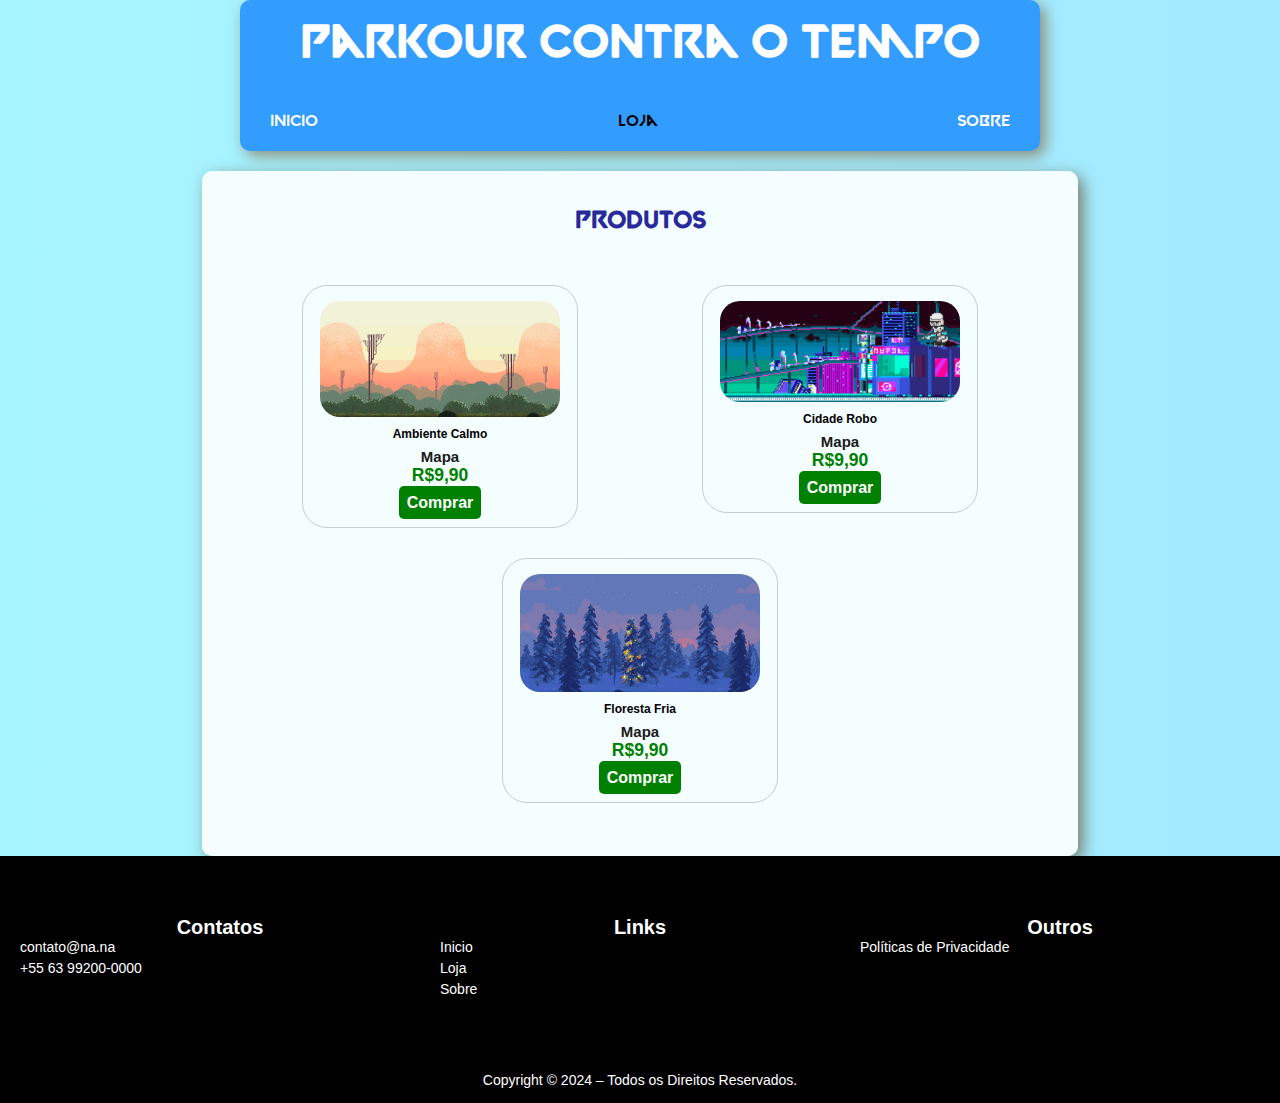
==== loja.html @ 4a989ff1 "jogo" ====
<!DOCTYPE html>
<html lang="pt-br">
    <head>
        <meta charset="UTF-8" />
        <meta http-equiv="X-UA-Compatible" content="IE=edge" />
        <meta name="viewport" content="width=device-width, initial-scale=1.0" />
        <link rel="shortcut icon" href="imagens/icons8-p-100.png" type="image/x-icon">
        <link rel="stylesheet" href="style.css" />
        <title>Loja</title>
    </head>
    <body>
        <main>
            <div class="menu">
                <h1 class="nome_principal">Parkour Contra o Tempo</h1>
                <nav>
                    <ul id="navegacoes">
                        <li><a href="index.html">Inicio</a></li>
                        <li>
                            <a href="loja.html" class="navegacao_ativa">Loja</a>
                        </li>
                        <li><a href="sobre.html">Sobre</a></li>
                    </ul>
                </nav>
            </div>
        </main>
        <div class="conteudo">
            <section id="produtos">
                <h2 class="bemvindo">Produtos</h2>
            </section>
            <div class="container">
                <div class="produto">
                    <div class="card">
                        <img src="imagens/Screenshot_2.png" alt="" />
                        <div class="descricao">
                            <span>Ambiente Calmo</span>
                            <h4>Mapa</h4>
                            <h3>R$9,90</h3>
                        </div>
                        <a class="comprar" href="#">Comprar</a>
                    </div>
                </div>

                <div class="produto">
                    <div class="card">
                        <img src="imagens/cidade.png" alt="" />
                        <div class="descricao">
                            <span>Cidade Robo</span>
                            <h4>Mapa</h4>
                            <h3>R$9,90</h3>
                        </div>
                        <a class="comprar" href="#">Comprar</a>
                    </div>
                </div>

                <div class="produto">
                    <div class="card">
                        <img src="imagens/neve.png" alt="" />
                        <div class="descricao">
                            <span> Floresta Fria</span>
                            <h4>Mapa</h4>
                            <h3>R$9,90</h3>
                        </div>
                        <a class="comprar" href="#">Comprar</a>
                    </div>
                </div>

            </div>
        </div>
        <footer class="rodape" id="contato">
            <div class="rodape-div">
                <div class="rodape-div-2">
                    <div class="rodape-div-2-coluna">
                        <span><b>Contatos</b></span>
                        <p>contato@na.na</p>
                        <p>+55 63 99200-0000</p>
                    </div>
                </div>
                <div class="rodape-div-3">
                    <div class="rodape-div-3-coluna">
                        <span><b>Links</b></span>
                        <p><a href="index.html">Inicio</a></p>
                        <p><a href="loja.html">Loja</a></p>
                        <p><a href="sobre.html" target="_blank">Sobre</a></p>
                    </div>
                </div>
                <div class="rodape-div-4">
                    <div class="rodape-div-4-coluna">
                        <span><b>Outros</b></span>
                        <p>Políticas de Privacidade</p>
                    </div>
                </div>
            </div>
            <p class="rodape-direitos">Copyright © 2024 – Todos os Direitos Reservados.</p>
        </footer>
    </body>
</html>
---- style.css ----
* {
    font-family: Arial, Helvetica, sans-serif;
    padding: 0;
    margin: 0;
}

@font-face {
    font-family: "Vava";
    src: url("ValorantFont.ttf") format("truetype");
    font-weight: normal;
    font-style: normal;
}

body {
    background-image: linear-gradient(to right, #a7f5ff, #a3e9ff);
    display: flex;
    flex-direction: column;
    align-items: center;
}

main {
    padding: 0 10px;
    display: flex;
    justify-content: center;
    align-items: center;
    flex-direction: column;
    width: 100%;
    max-width: 1200px;
    margin: 0 auto;
}

.menu {
    background-color: rgb(51, 156, 255);
    border-radius: 10px;
    box-shadow: 5px 5px 15px #7e5b30a8;
    text-align: center;
    width: 100%; 
    max-width: 800px; 
}

.nome_principal {
    font-family: "Vava";
    color: rgb(255, 255, 255);
    text-align: center;
    font-size: 46px;
    margin: 20px 0;
}

#navegacoes {
    display: flex;
    align-items: center;
    justify-content: space-between;
    padding: 20px;
}

#navegacoes li {
    list-style: none;
    padding: 0 10px; 
}

#navegacoes li a {
    text-decoration: none;
    font-size: 16px;
    color: white;
    font-family: "Vava";
}

#navegacoes li a:hover {
    color: black;
}

.navegacao_ativa {
    color: black !important;
}

.conteudo {
    margin-top: 20px; 
    background-color: rgba(255, 255, 255, 0.884);
    padding: 3%;
    border-radius: 10px;
    box-shadow: 5px 5px 15px #634622a8;
    width: 100%; 
    max-width: 800px; 
}

.conteudo img {
    width: 100%;
    display: block;
    margin: 0 auto;
}

.bemvindo {
    font-family: "Vava";
    text-align: center;
    color: #282a9c;
    margin-bottom: 20px; 
}

.video {
    text-align: center;
}

p {
    text-align: justify;
    font-family: Arial, Helvetica, sans-serif;
}

.comprar {
    background: green;
    color: white;
    padding: 8px;
    font-weight: bold;
    text-decoration: none;
    border-radius: 5px;
}

.descricao {
    padding-top: 7px;
    font-size: 15px;
    font-weight: 700;
    color: green;
}


.card .descricao h4 {
    padding-top: 7px;
    color: #1a1a1a;
    font: 14px;
}

img {
    border-radius: 20px;
}

iframe {
    border-radius: 20px;
}

.produto {
    width: 100%;
    max-width: 300px;
    padding: 10px;
    margin: 0 auto 20px auto;
    width: 23%;
    height: fit-content;
    min-width: 250px;
    padding: 10px 12px;
    border: 1px solid rgba(0, 0, 0, 0.192);
    border-radius: 25px;
    margin: 15px 0;
    text-align: center;
}

.card img {
    width: 100%;
    border-radius: 20px;
}

.card {
    padding: 5px;
}

.card .descricao span {
    color: rgb(0, 0, 0);
    font-size: 12px;
}

.card .descricao h4 {
    padding-top: 7px;
    color: #1a1a1a;
    font: 14px;
}

.descricao h3 {
    padding-bottom: 8px;
}

.container {
    display: flex;
    justify-content: space-around;
    padding-top: 15px;
    flex-wrap: wrap;
}

.fundo-do-rodape {
    background-color: #111111;
    height: 300px;
    width: 100%;
}

.rodape {
    background-color: #000000;
    color: white;
    height: auto;
    width: 100%;
    font-size: 14px;
    font-family: helvetica;
    text-align: center;
}

.rodape a {
    text-decoration: none;
    color: white;
}

.rodape p {
    margin-bottom: 5px;
}

.rodape-div {
    display: flex;
    flex-wrap: wrap;
    justify-content: center;
    align-items: stretch;
    padding: 60px 10px 40px 10px;
}

.rodape-div > div {
    flex: 1; 
    padding: 0 10px; 
}

.rodape span {
    font-size: 20px;
    color: white;
}

.rodape-direitos {
    background-color: black;
    padding: 10px;
    margin-top: 20px;
    text-align: center;
}

footer {
    overflow: hidden;
    margin: 0;
}

@media only screen and (max-width: 600px) {
    .menu {
        padding: 10px; 
    }

    .nome_principal {
        font-size: 30px;
    }

    #navegacoes {
        flex-direction: column;
        padding: 10px; 
    }

    #navegacoes li {
        padding: 5px 0; 
    }

    #navegacoes li a {
        font-size: 14px;
    }

    .conteudo {
        width: 90%;
    }

    .produto {
        max-width: 90%;
    }
}


@media only screen and (min-width: 601px) and (max-width: 1200px) {
    main {
        max-width: 800px; 
    }

    .menu {
        max-width: 600px; 
    }

    .conteudo {
        max-width: 600px; 
    }

    .produto {
        max-width: 270px; 
    }
}



@media only screen and (min-width: 1201px) {
    main {
        max-width: 1200px; 
    }

    .menu {
        max-width: 800px; 
    }

    .conteudo {
        max-width: 800px; 
    }

    .produto {
        max-width: 300px; 
    }
}

@media only screen and (max-width: 600px) {
    .video iframe {
        max-width: 100%;
        height: 315px; 
    }
}

@media only screen and (min-width: 601px) and (max-width: 1200px) {
    .video iframe {
        max-width: 400px; 
        height: 315px; 
    }
}


@media only screen and (min-width: 1201px) {
    .video iframe {
        max-width: 800px; 
        height: 315px; 
    }
}
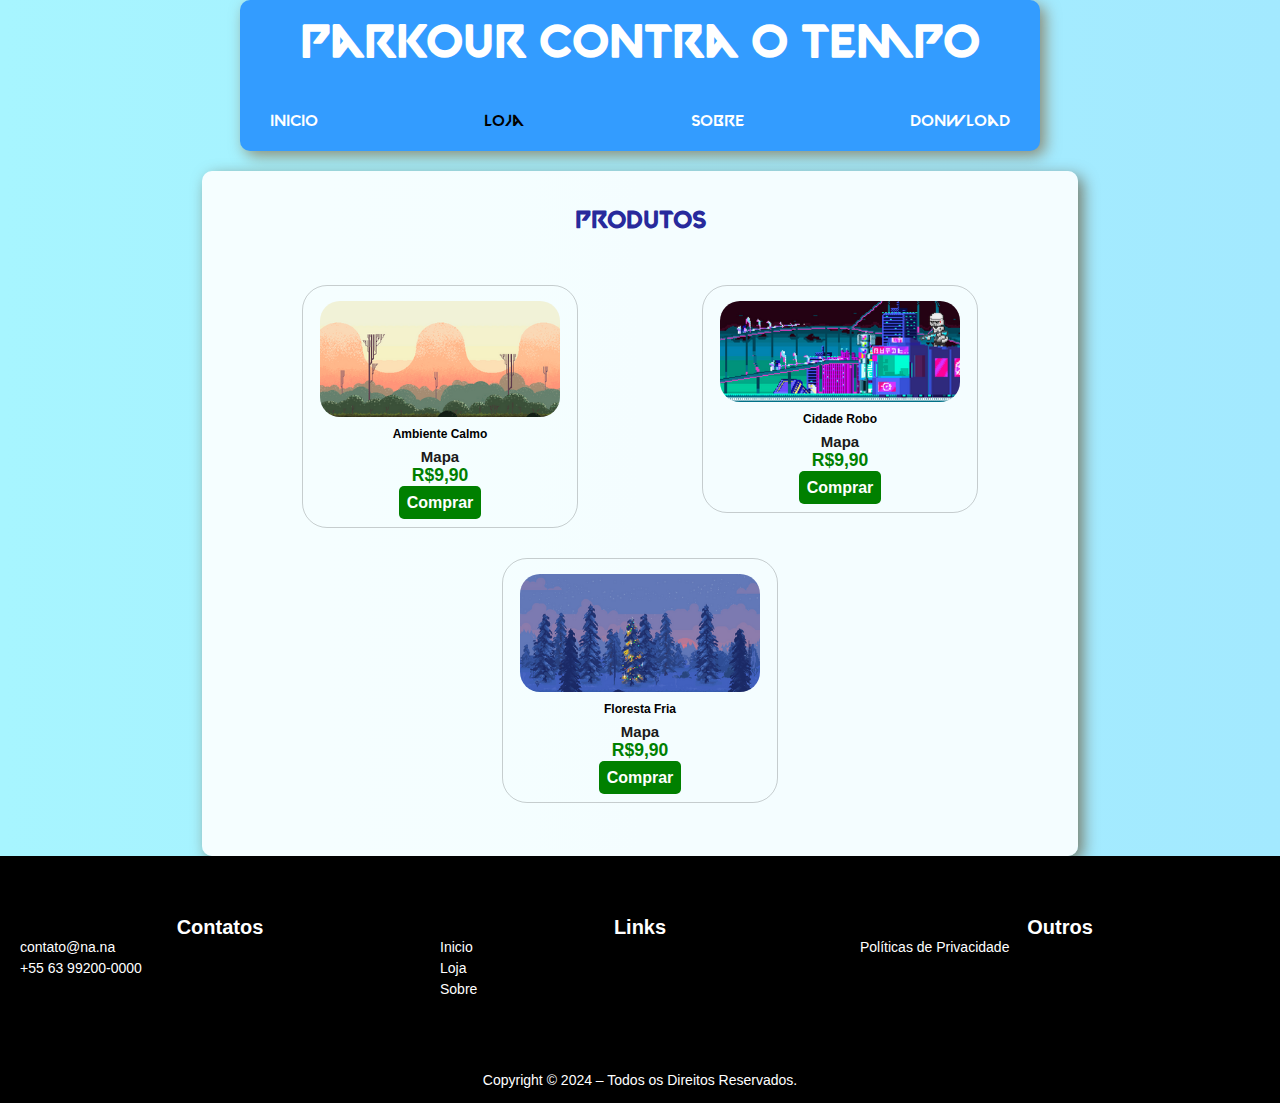
==== commit 7ad4eb26: "Novas mudanças" ====
--- a/loja.html
+++ b/loja.html
@@ -19,6 +19,7 @@
                             <a href="loja.html" class="navegacao_ativa">Loja</a>
                         </li>
                         <li><a href="sobre.html">Sobre</a></li>
+                        <li> <a href="https://www.mediafire.com/file/iwm0vlx6bhvsb0b/jogo_parkour.rar/file" target="_blank">Donwload</a></li>
                     </ul>
                 </nav>
             </div>
